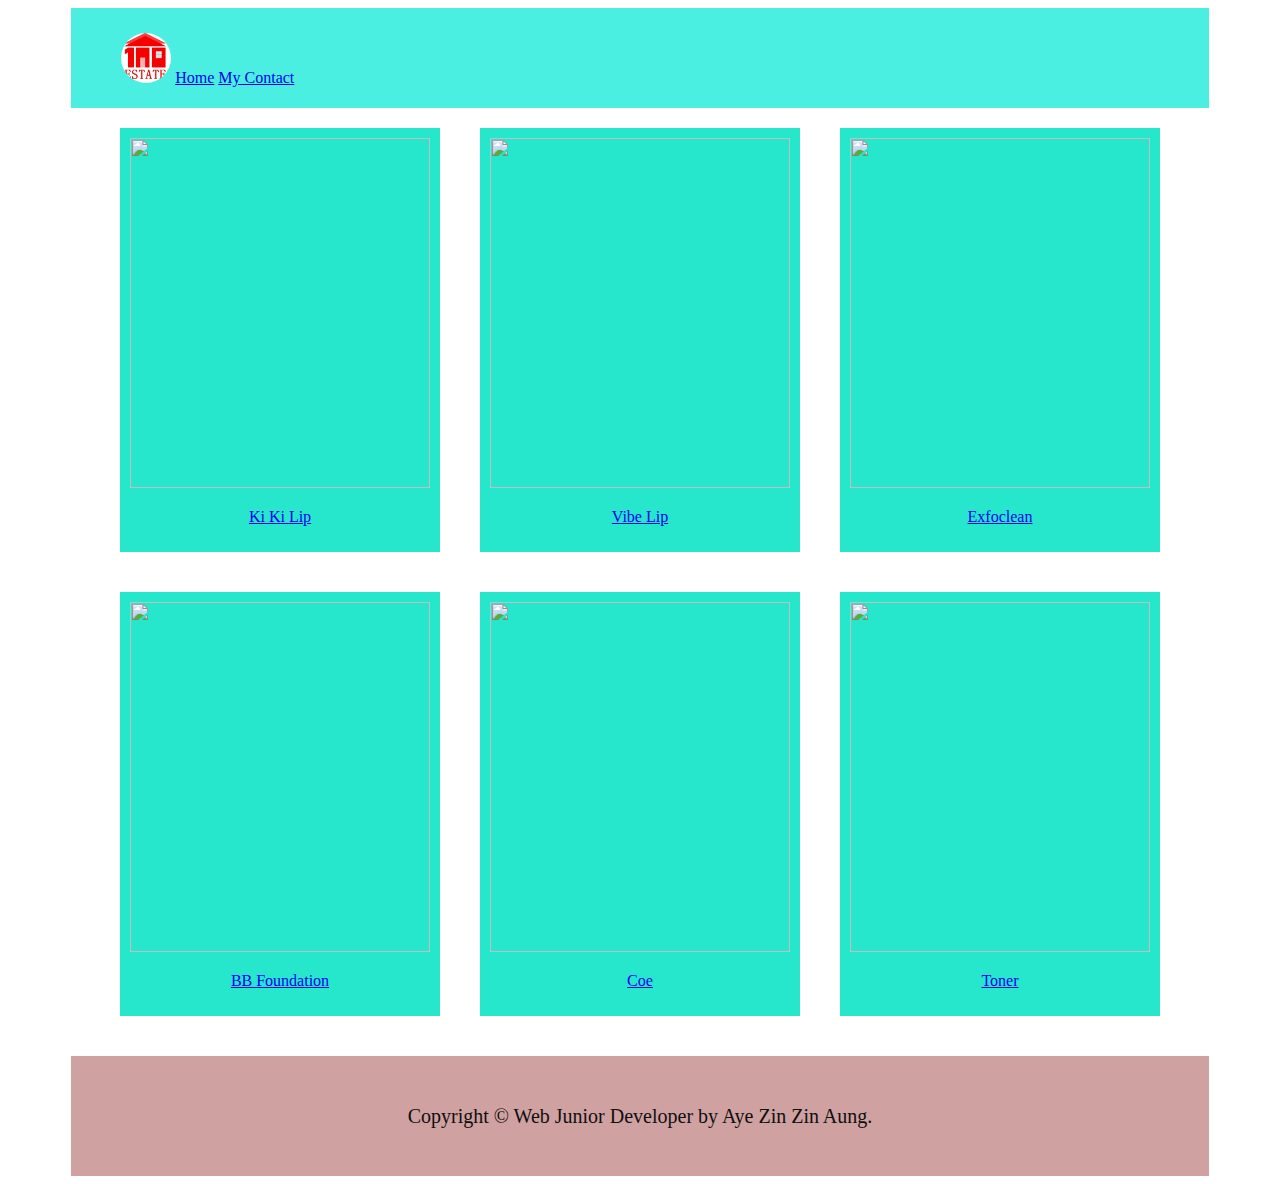
==== index.html @ 32576876 "update" ====
<!DOCTYPE html>
<html lang="en">
<head>
    <title>Handmade & Ki</title>
    <link rel="stylesheet" href="Css/style.css">
</head>
<body>
    <div class="container">
        <!-- Header -->
        <div class="header">
            <img src="img/logo.jpg" class="logo">
            <a href="index.html">Home</a>
            <a href="index2.html">My Contact</a>
        </div>

        <!-- Body -->
        <div class="card-parent">
            <div class="card">
                <img src="https://bit.ly/3FjBPY5" width="300px" height="350px">
                
                <p class="card-info">
                    <a href="ki.html" >Ki Ki Lip</a>
                </p>
            </div>
            <div class="card">
                <img src="https://bit.ly/3ORUldr" width="300px" height="350px">
                
                <p class="card-info">
                    <a href="vibe.html">Vibe Lip</a>
                </p>
            </div>
            <div class="card">
                <img src="https://bit.ly/3Up3Odp" width="300px" height="350px">
                
                <p class="card-info">
                    <a href="exfoclean.html">Exfoclean</a>
                </p>
            </div>
            <div class="card">
                <img src="https://bit.ly/3XUlWi7" width="300px" height="350px">
                
                <p class="card-info">
                    <a href="bb.html">BB Foundation</a>
                </p>
            </div>
            <div class="card">
                <img src="https://bit.ly/3EUBJor" width="300px" height="350px">
                
                <p class="card-info">
                    <a href="coe.html">Coe</a>
                </p>
            </div>

            <div class="card">
                <img src="https://bit.ly/3gQI4JC" width="300px" height="350px">
                
                <p class="card-info">
                    <a href="toner.html">Toner</a>
                </p>
            </div>
        </div>

        <!-- Footer -->
        <div class="footer">
            <div class="container">
                <p>Copyright &copy; Web Junior Developer by Aye Zin Zin Aung.</p>
            </div>
        </div>
    </div>
</body>
</html>
---- Css/style.css ----
/* =========== Header ====================*/
.header {
    background-color: rgba(29, 235, 217, 0.8);
    justify-content: flex-end;
    height: 100px;
}

.logo {
    margin-left: 50px;
    margin-top: 25px;
    width: 50px;
    height: 50px;
    border-radius: 50px;
    -webkit-border-radius: 50px;
    -moz-border-radius: 50px;
    -ms-border-radius: 50px;
    -o-border-radius: 50px;
}

/* =================Body================= */
.container{
    width: 90%;
    margin: 0 auto;
  }
  .card-parent {
    width: 100%;
    display: flex;
    flex-wrap: wrap;
    justify-content: center;
 }

 .card{
    margin: 20px;
    border-radius: 1px solid black;
    padding: 10px;
    background: rgb(38, 230, 204);
    -webkit-border-radius: 1px solid black;
    -moz-border-radius: 1px solid black;
    -ms-border-radius: 1px solid black;
    -o-border-radius: 1px solid black;
}

.card > .card-info{
    text-align: center;
}

.table-container{
    display: flex;
    justify-content: center;
 }

 .profile-body{
    text-align: center;
    margin-bottom: 40px;
    margin-top: 5px;
 }

 .profile-body a{
   font-size: 50px;
   border: 5px;
   color: #fff;
   background-color: #070707;
   border-radius: 30px;
   -webkit-border-radius: 30px;
   -moz-border-radius: 30px;
   -ms-border-radius: 30px;
   -o-border-radius: 30px;
}

.profile-a{
    text-align: center;
 }

 .profile-a img{
    width: 200px;
    height: 200px;
    border: 5px solid rgb(7, 7, 7);
    border-radius: 30px;
    -webkit-border-radius: 30px;
    -moz-border-radius: 30px;
    -ms-border-radius: 30px;
    -o-border-radius: 30px;
 }

 /* ================Ki Ki ============ */
 .ki {
    text-align: center;
    border: 2px solid rgb(7, 7, 7); 
    border-radius: 30px;
    -webkit-border-radius: 30px;
    -moz-border-radius: 30px;
    -ms-border-radius: 30px;
    -o-border-radius: 30px;
}

.kiki {
    text-align: center;
    font-size: 25px;
    color: rgb(230, 11, 30);
    
}

 .ki_a {
    margin-top: 5px;
    text-align: left;
    border: 5px solid rgb(12, 0, 0); 
    border-radius: 30px;
    -webkit-border-radius: 30px;
    -moz-border-radius: 30px;
    -ms-border-radius: 30px;
    -o-border-radius: 30px;
}

.ki_b {
    text-align: center;
}

.ki_c{
    font-size: 20px;
    color: rgb(77, 11, 230);
}

 /* ========================Fooder========================*/
   .footer{
    background:#cfa1a1;
    height: 120px;
    line-height: 120px;
    text-align: center;
    font-size: 20px;
    color: rgb(15, 15, 15);
 }
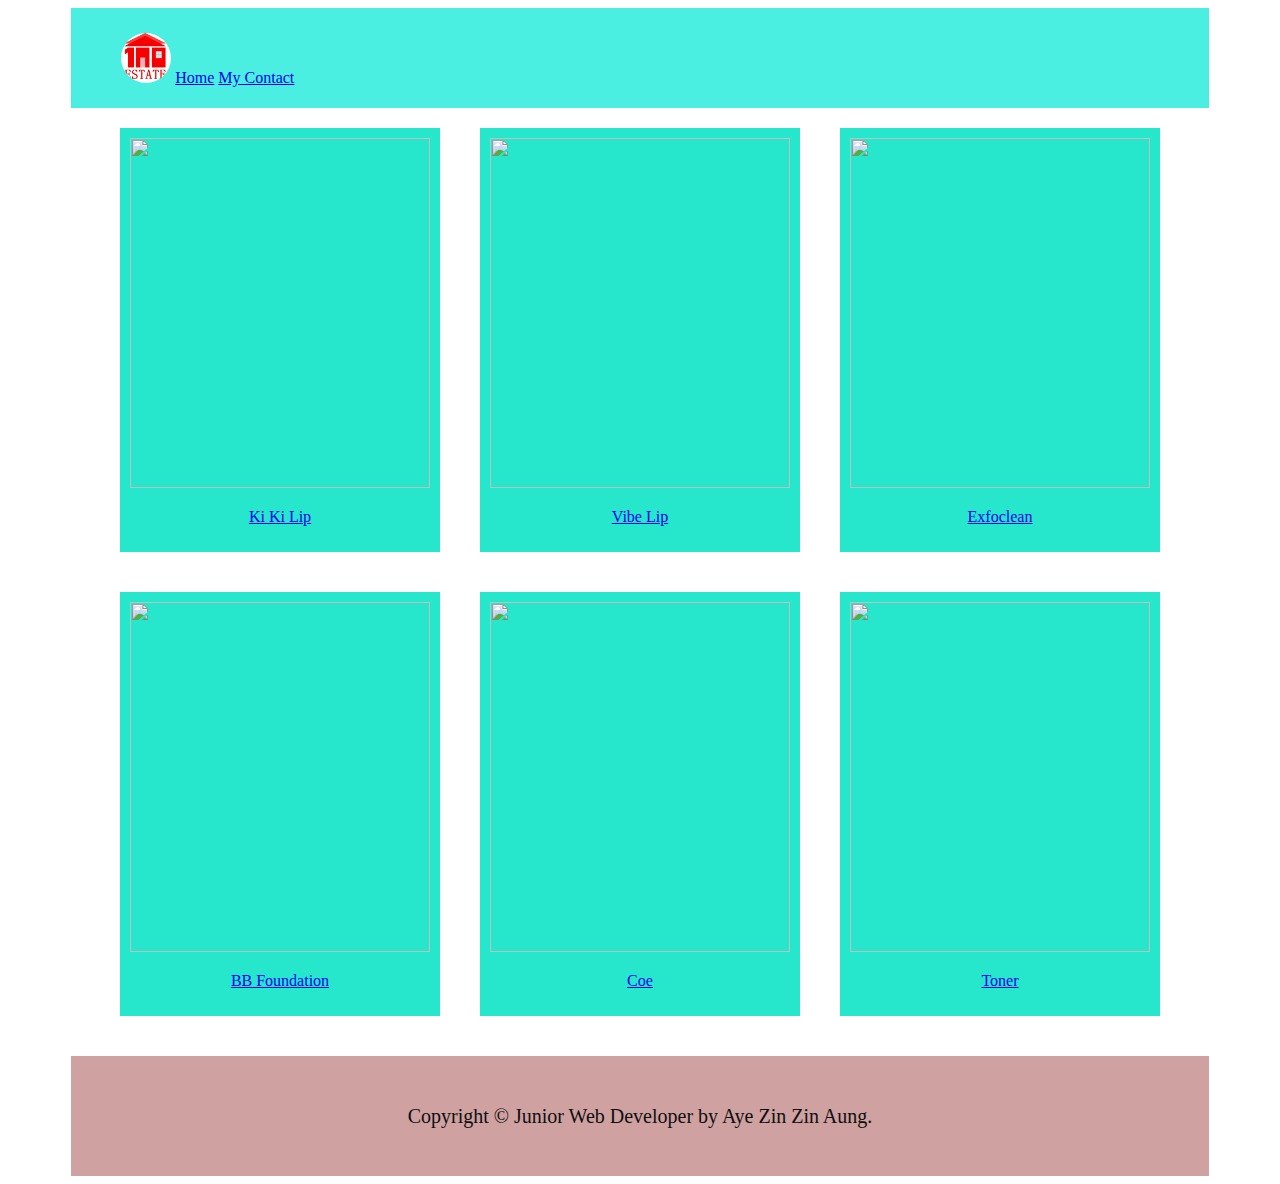
==== commit 0b631edb: "update" ====
--- a/index.html
+++ b/index.html
@@ -63,7 +63,7 @@
         <!-- Footer -->
         <div class="footer">
             <div class="container">
-                <p>Copyright &copy; Web Junior Developer by Aye Zin Zin Aung.</p>
+                <p>Copyright &copy; Junior Web Developer by Aye Zin Zin Aung.</p>
             </div>
         </div>
     </div>
--- a/Css/style.css
+++ b/Css/style.css
@@ -3,6 +3,10 @@
     background-color: rgba(29, 235, 217, 0.8);
     justify-content: flex-end;
     height: 100px;
+}
+
+.header_a {
+ display: inline-block;
 }
 
 .logo {
@@ -52,12 +56,13 @@
  .profile-body{
     text-align: center;
     margin-bottom: 40px;
-    margin-top: 5px;
+    margin-top: 30px;
  }
 
  .profile-body a{
    font-size: 50px;
    border: 5px;
+   padding: 10px;
    color: #fff;
    background-color: #070707;
    border-radius: 30px;
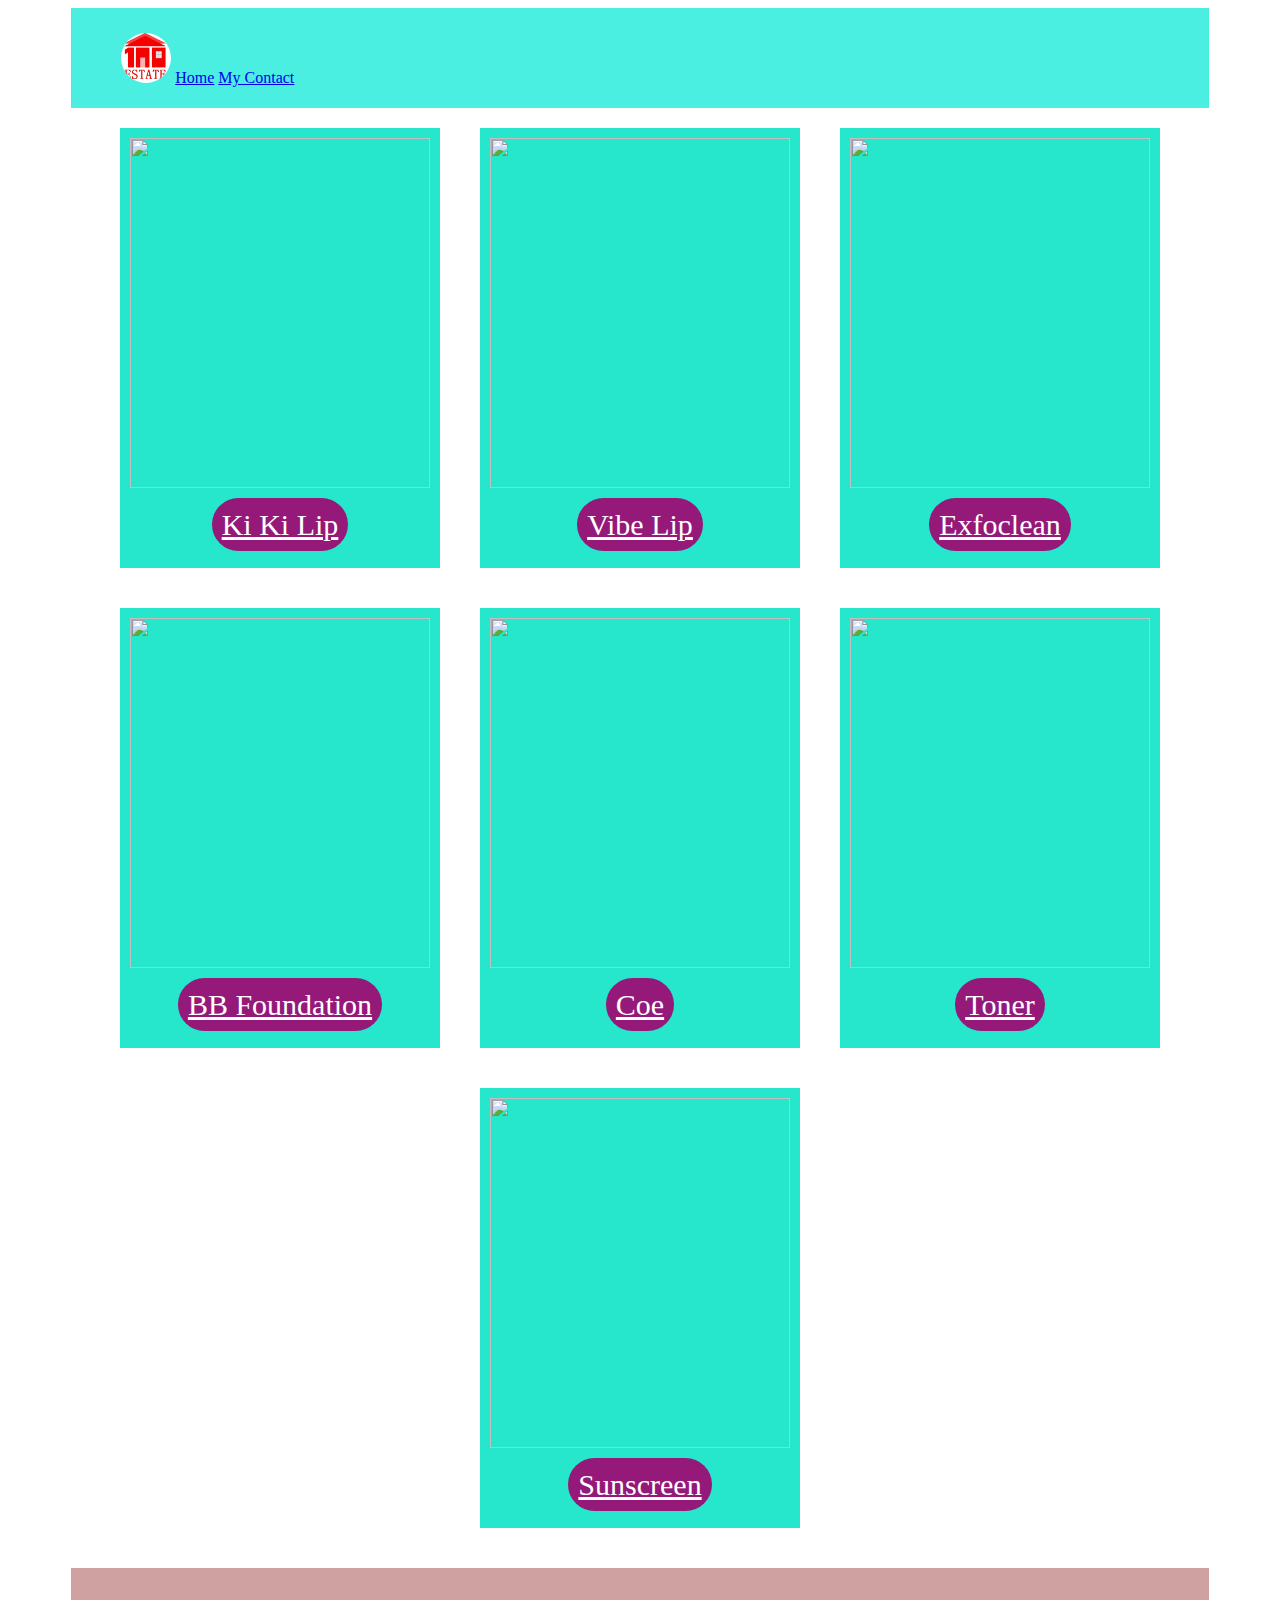
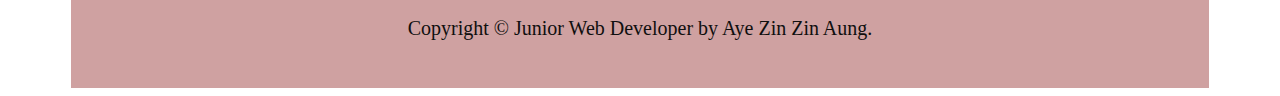
==== commit db952451: "index update" ====
--- a/index.html
+++ b/index.html
@@ -19,35 +19,45 @@
                 <img src="https://bit.ly/3FjBPY5" width="300px" height="350px">
                 
                 <p class="card-info">
-                    <a href="ki.html" >Ki Ki Lip</a>
+                    <div class="link">
+                        <a href="ki.html" >Ki Ki Lip</a>
+                    </div>
                 </p>
             </div>
             <div class="card">
                 <img src="https://bit.ly/3ORUldr" width="300px" height="350px">
                 
                 <p class="card-info">
-                    <a href="vibe.html">Vibe Lip</a>
+                    <div class="link">
+                        <a href="vibe.html">Vibe Lip</a>
+                    </div>
                 </p>
             </div>
             <div class="card">
                 <img src="https://bit.ly/3Up3Odp" width="300px" height="350px">
                 
                 <p class="card-info">
-                    <a href="exfoclean.html">Exfoclean</a>
+                    <div class="link">
+                        <a href="exfoclean.html">Exfoclean</a>
+                    </div>
                 </p>
             </div>
             <div class="card">
                 <img src="https://bit.ly/3XUlWi7" width="300px" height="350px">
                 
                 <p class="card-info">
-                    <a href="bb.html">BB Foundation</a>
+                    <div class="link">
+                        <a href="bb.html">BB Foundation</a>
+                    </div>
                 </p>
             </div>
             <div class="card">
                 <img src="https://bit.ly/3EUBJor" width="300px" height="350px">
                 
                 <p class="card-info">
-                    <a href="coe.html">Coe</a>
+                    <div class="link">
+                        <a href="coe.html">Coe</a>
+                    </div>
                 </p>
             </div>
 
@@ -55,7 +65,19 @@
                 <img src="https://bit.ly/3gQI4JC" width="300px" height="350px">
                 
                 <p class="card-info">
-                    <a href="toner.html">Toner</a>
+                    <div class="link">
+                        <a href="toner.html">Toner</a>
+                    </div>
+                </p>
+            </div>
+
+            <div class="card">
+                <img src="https://bit.ly/3Pbx866" width="300px" height="350px">
+                
+                <p class="card-info">
+                    <div class="link">
+                        <a href="sunscreen.html">Sunscreen</a>
+                    </div>
                 </p>
             </div>
         </div>
--- a/Css/style.css
+++ b/Css/style.css
@@ -31,7 +31,7 @@
     display: flex;
     flex-wrap: wrap;
     justify-content: center;
- }
+}
 
  .card{
     margin: 20px;
@@ -43,6 +43,23 @@
     -ms-border-radius: 1px solid black;
     -o-border-radius: 1px solid black;
 }
+
+.link{
+    text-align: center;
+}
+
+.link a{
+    font-size: 30px;
+    border: 5px;
+    padding: 10px;
+    color: #fff;
+    background-color: #941979;
+    border-radius: 30px;
+    -webkit-border-radius: 30px;
+    -moz-border-radius: 30px;
+    -ms-border-radius: 30px;
+    -o-border-radius: 30px;
+ }
 
 .card > .card-info{
     text-align: center;
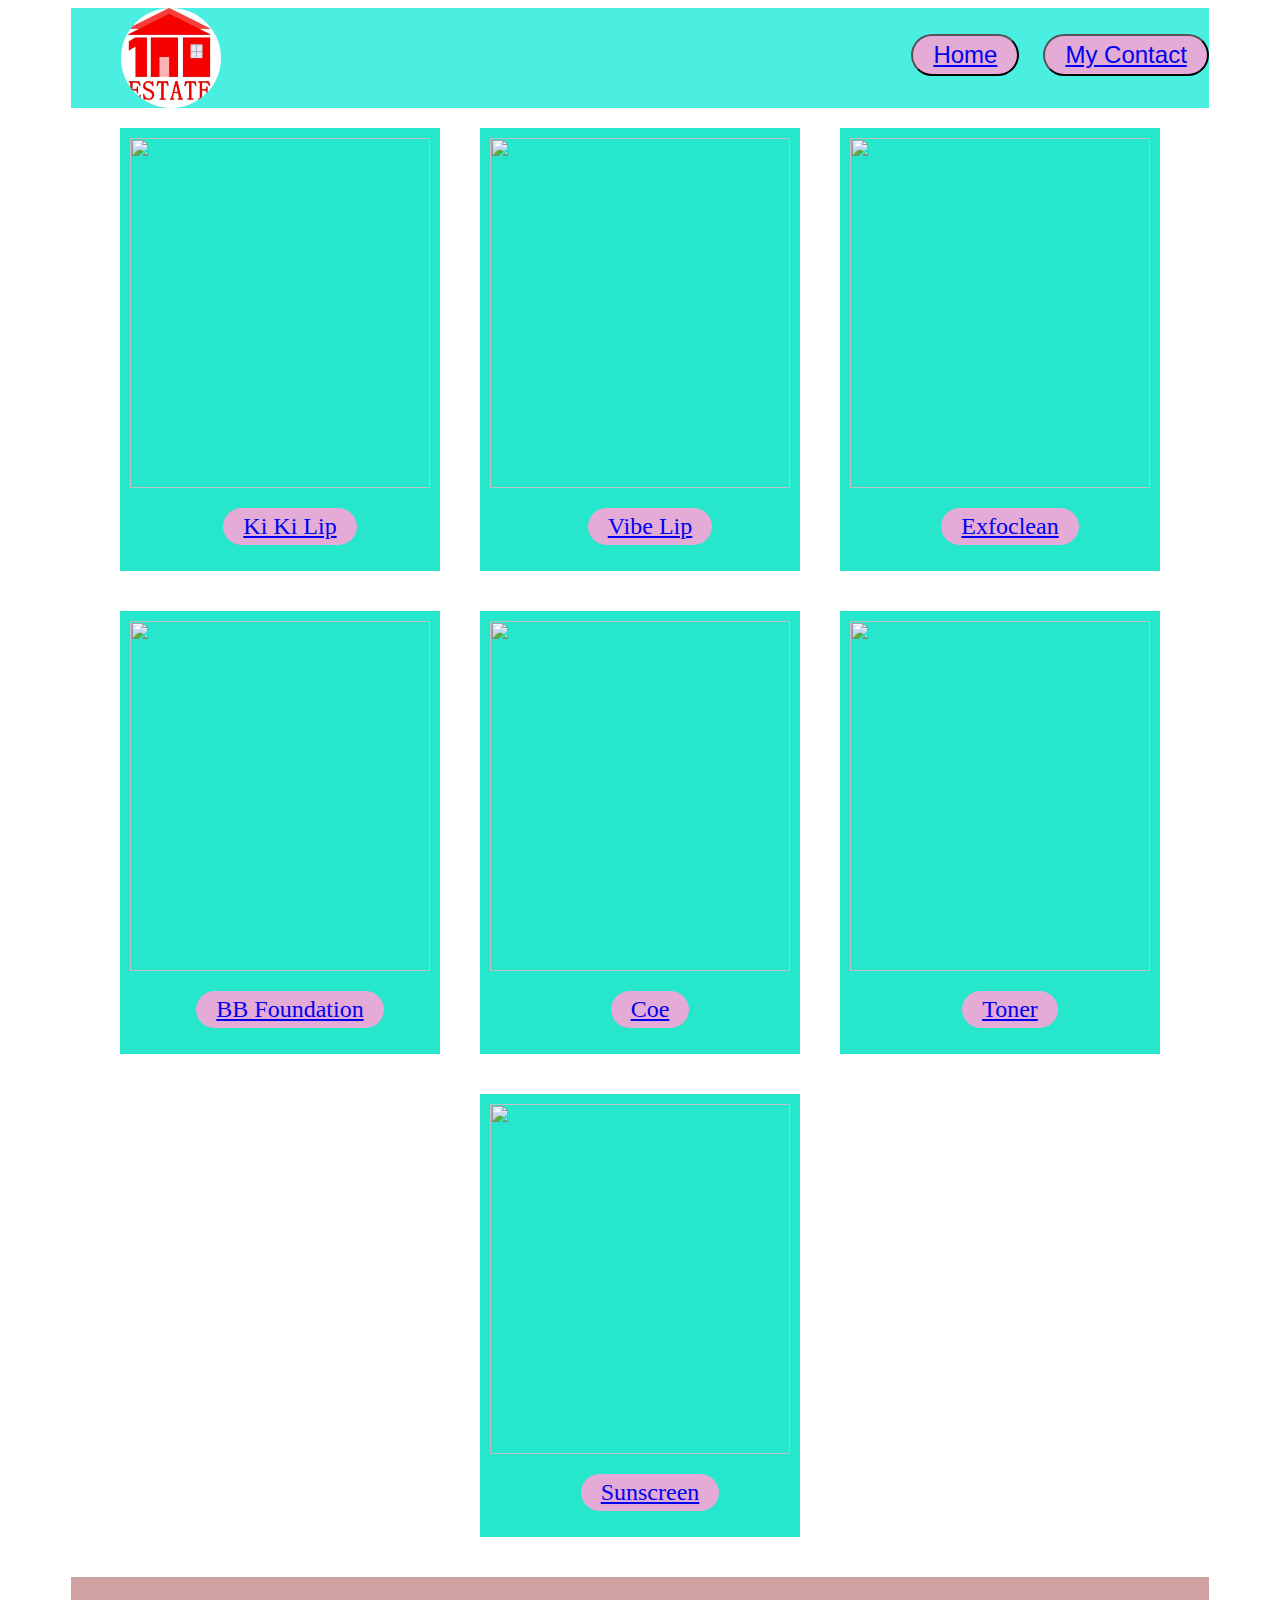
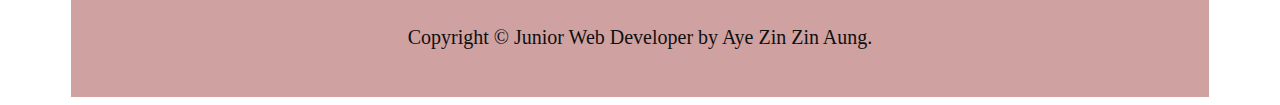
==== commit 74e8d22c: "style header update" ====
--- a/index.html
+++ b/index.html
@@ -9,8 +9,11 @@
         <!-- Header -->
         <div class="header">
             <img src="img/logo.jpg" class="logo">
-            <a href="index.html">Home</a>
-            <a href="index2.html">My Contact</a>
+
+            <ul class="nav">
+				<button><a href="index.html">Home</a></button>
+				<button><a href="index2.html">My Contact</a></button>
+       	    </ul>
         </div>
 
         <!-- Body -->
--- a/Css/style.css
+++ b/Css/style.css
@@ -1,19 +1,31 @@
 /* =========== Header ====================*/
 .header {
     background-color: rgba(29, 235, 217, 0.8);
-    justify-content: flex-end;
     height: 100px;
 }
 
-.header_a {
- display: inline-block;
+.header .nav{
+    float: right;
+}
+.header .nav button{
+   margin-top: 10px;
+   font-size: x-large;
+   padding: 5px 20px 5px 20px;
+   list-style-type: none;
+   background-color: #e4abd7;
+   display: inline-block;
+   margin-left:20px;
+   border-radius: 30px;
+   -webkit-border-radius: 30px;
+   -moz-border-radius: 30px;
+   -ms-border-radius: 30px;
+   -o-border-radius: 30px;
 }
 
 .logo {
     margin-left: 50px;
-    margin-top: 25px;
-    width: 50px;
-    height: 50px;
+    width: 100px;
+    height: 100px;
     border-radius: 50px;
     -webkit-border-radius: 50px;
     -moz-border-radius: 50px;
@@ -49,16 +61,17 @@
 }
 
 .link a{
-    font-size: 30px;
-    border: 5px;
-    padding: 10px;
-    color: #fff;
-    background-color: #941979;
-    border-radius: 30px;
-    -webkit-border-radius: 30px;
-    -moz-border-radius: 30px;
-    -ms-border-radius: 30px;
-    -o-border-radius: 30px;
+   font-size: x-large;
+   padding: 5px 20px 5px 20px;
+   list-style-type: none;
+   background-color: #e4abd7;
+   display: inline-block;
+   margin-left:20px;
+   border-radius: 30px;
+   -webkit-border-radius: 30px;
+   -moz-border-radius: 30px;
+   -ms-border-radius: 30px;
+   -o-border-radius: 30px;
  }
 
 .card > .card-info{
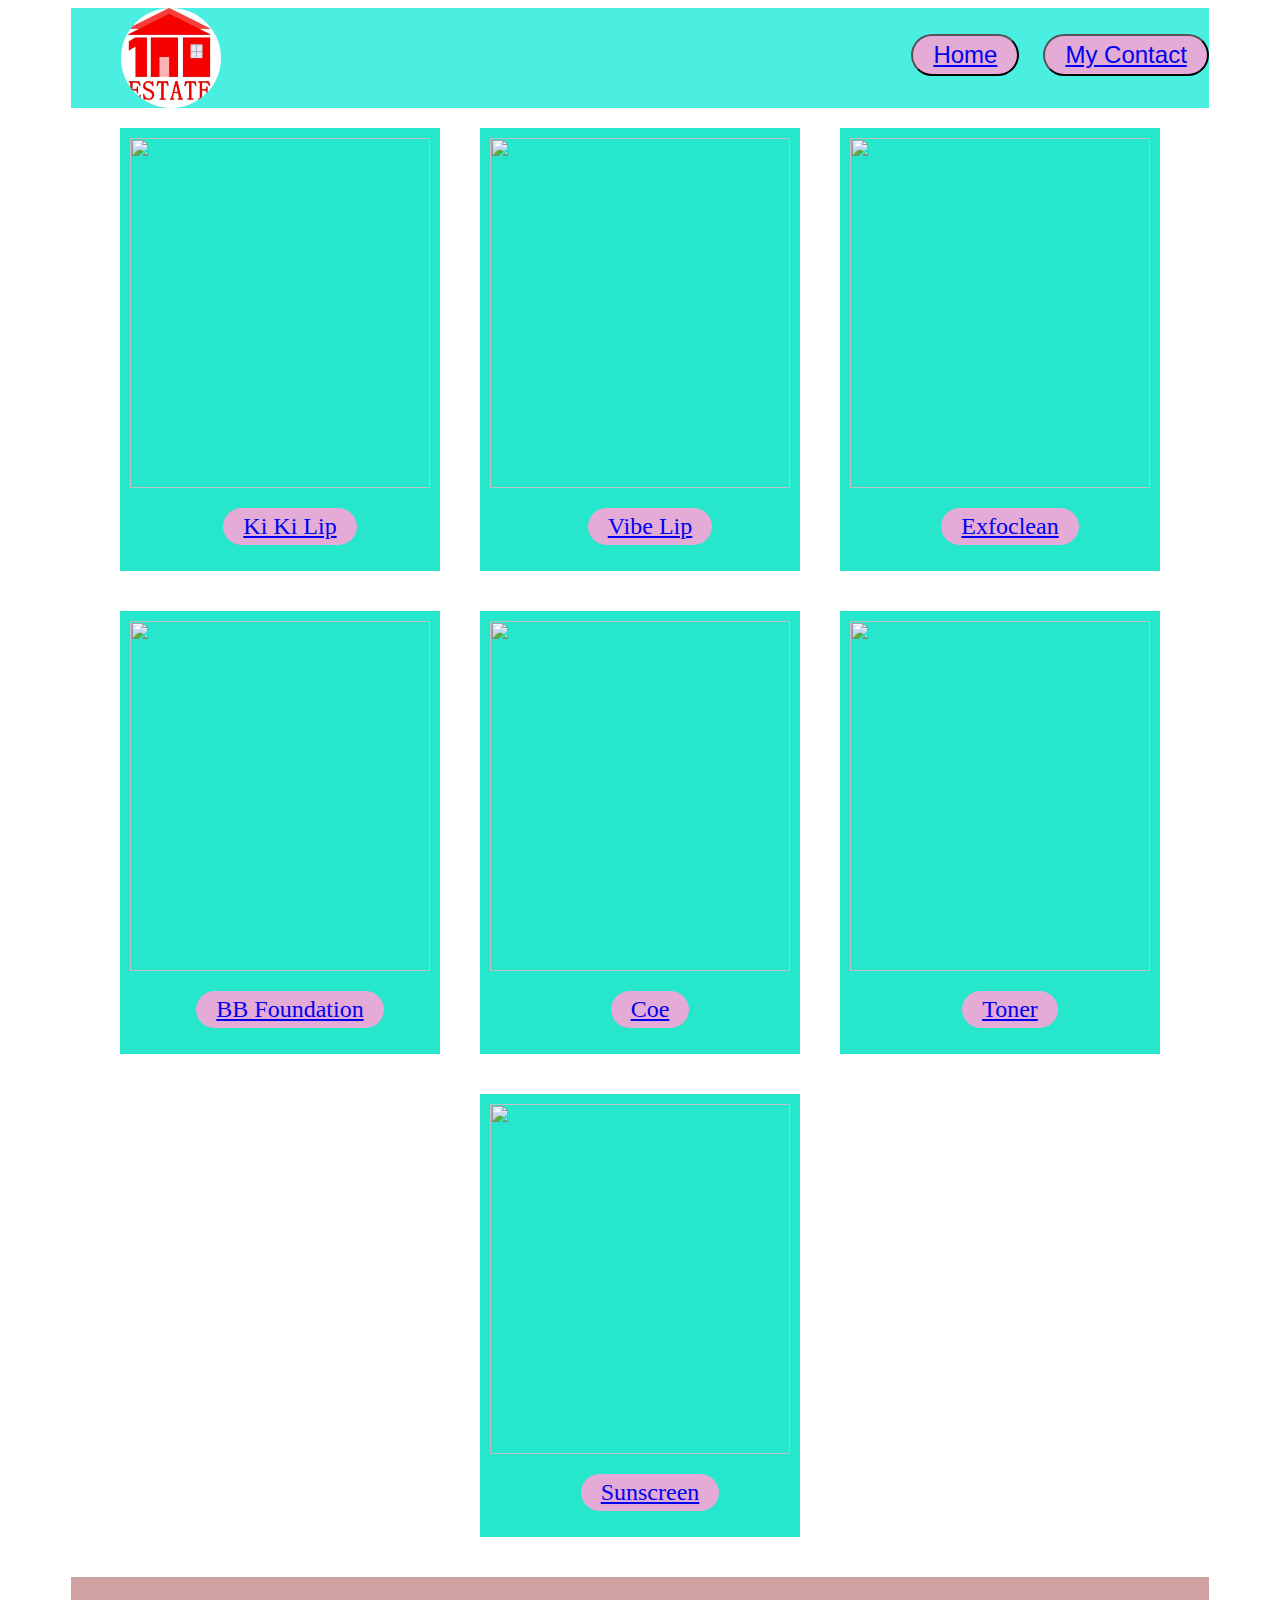
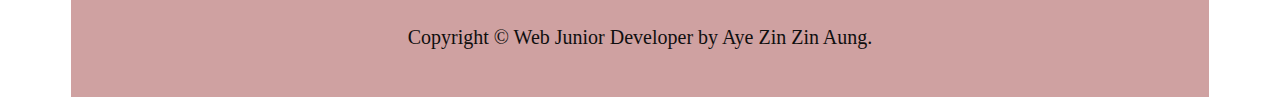
==== commit 07ef4e81: "update" ====
--- a/index.html
+++ b/index.html
@@ -88,7 +88,7 @@
         <!-- Footer -->
         <div class="footer">
             <div class="container">
-                <p>Copyright &copy; Junior Web Developer by Aye Zin Zin Aung.</p>
+                <p>Copyright &copy; Web Junior Developer by Aye Zin Zin Aung.</p>
             </div>
         </div>
     </div>
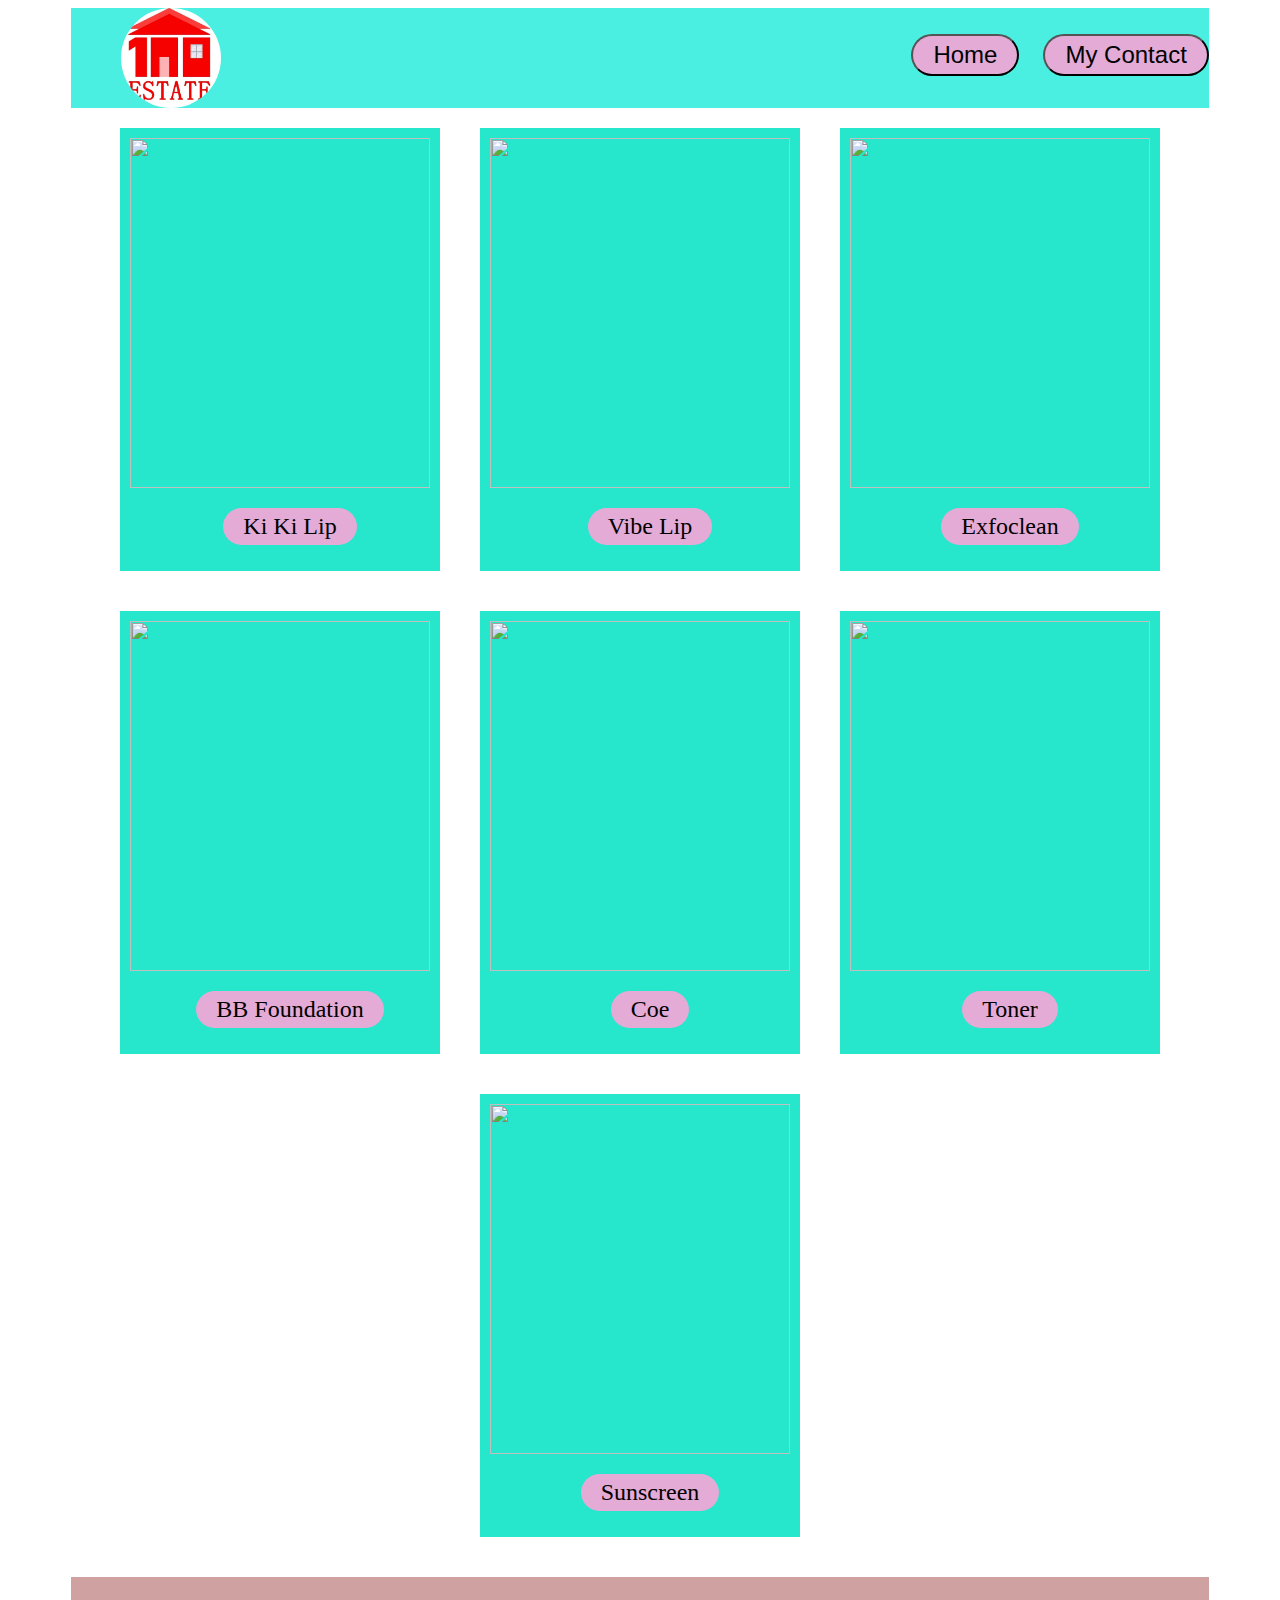
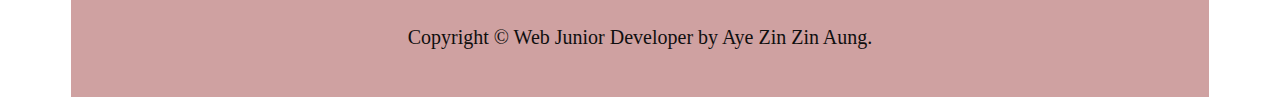
==== commit f665b40f: "website update" ====
--- a/index.html
+++ b/index.html
@@ -11,8 +11,8 @@
             <img src="img/logo.jpg" class="logo">
 
             <ul class="nav">
-				<button><a href="index.html">Home</a></button>
-				<button><a href="index2.html">My Contact</a></button>
+				<button><a href="index.html" class="menuIten">Home</a></button>
+				<button><a href="index2.html" class="menuIten">My Contact</a></button>
        	    </ul>
         </div>
 
@@ -23,7 +23,7 @@
                 
                 <p class="card-info">
                     <div class="link">
-                        <a href="ki.html" >Ki Ki Lip</a>
+                        <a href="ki.html" class="menuIten">Ki Ki Lip</a>
                     </div>
                 </p>
             </div>
@@ -32,7 +32,7 @@
                 
                 <p class="card-info">
                     <div class="link">
-                        <a href="vibe.html">Vibe Lip</a>
+                        <a href="vibe.html" class="menuIten">Vibe Lip</a>
                     </div>
                 </p>
             </div>
@@ -41,7 +41,7 @@
                 
                 <p class="card-info">
                     <div class="link">
-                        <a href="exfoclean.html">Exfoclean</a>
+                        <a href="exfoclean.html" class="menuIten">Exfoclean</a>
                     </div>
                 </p>
             </div>
@@ -50,7 +50,7 @@
                 
                 <p class="card-info">
                     <div class="link">
-                        <a href="bb.html">BB Foundation</a>
+                        <a href="bb.html" class="menuIten">BB Foundation</a>
                     </div>
                 </p>
             </div>
@@ -59,7 +59,7 @@
                 
                 <p class="card-info">
                     <div class="link">
-                        <a href="coe.html">Coe</a>
+                        <a href="coe.html" class="menuIten">Coe</a>
                     </div>
                 </p>
             </div>
@@ -69,17 +69,17 @@
                 
                 <p class="card-info">
                     <div class="link">
-                        <a href="toner.html">Toner</a>
+                        <a href="toner.html" class="menuIten">Toner</a>
                     </div>
                 </p>
             </div>
 
             <div class="card">
-                <img src="https://bit.ly/3Pbx866" width="300px" height="350px">
+                <img src="https://bit.ly/3FhdEIR" width="300px" height="350px">
                 
                 <p class="card-info">
                     <div class="link">
-                        <a href="sunscreen.html">Sunscreen</a>
+                        <a href="sunscreen.html" class="menuIten">Sunscreen</a>
                     </div>
                 </p>
             </div>
--- a/Css/style.css
+++ b/Css/style.css
@@ -16,6 +16,16 @@
    display: inline-block;
    margin-left:20px;
    border-radius: 30px;
+   -webkit-border-radius: 30px;
+   -moz-border-radius: 30px;
+   -ms-border-radius: 30px;
+   -o-border-radius: 30px;
+}
+
+.menuIten{
+    text-decoration: none;
+    color: inherit;
+    border-radius: 30px;
    -webkit-border-radius: 30px;
    -moz-border-radius: 30px;
    -ms-border-radius: 30px;
@@ -67,11 +77,6 @@
    background-color: #e4abd7;
    display: inline-block;
    margin-left:20px;
-   border-radius: 30px;
-   -webkit-border-radius: 30px;
-   -moz-border-radius: 30px;
-   -ms-border-radius: 30px;
-   -o-border-radius: 30px;
  }
 
 .card > .card-info{
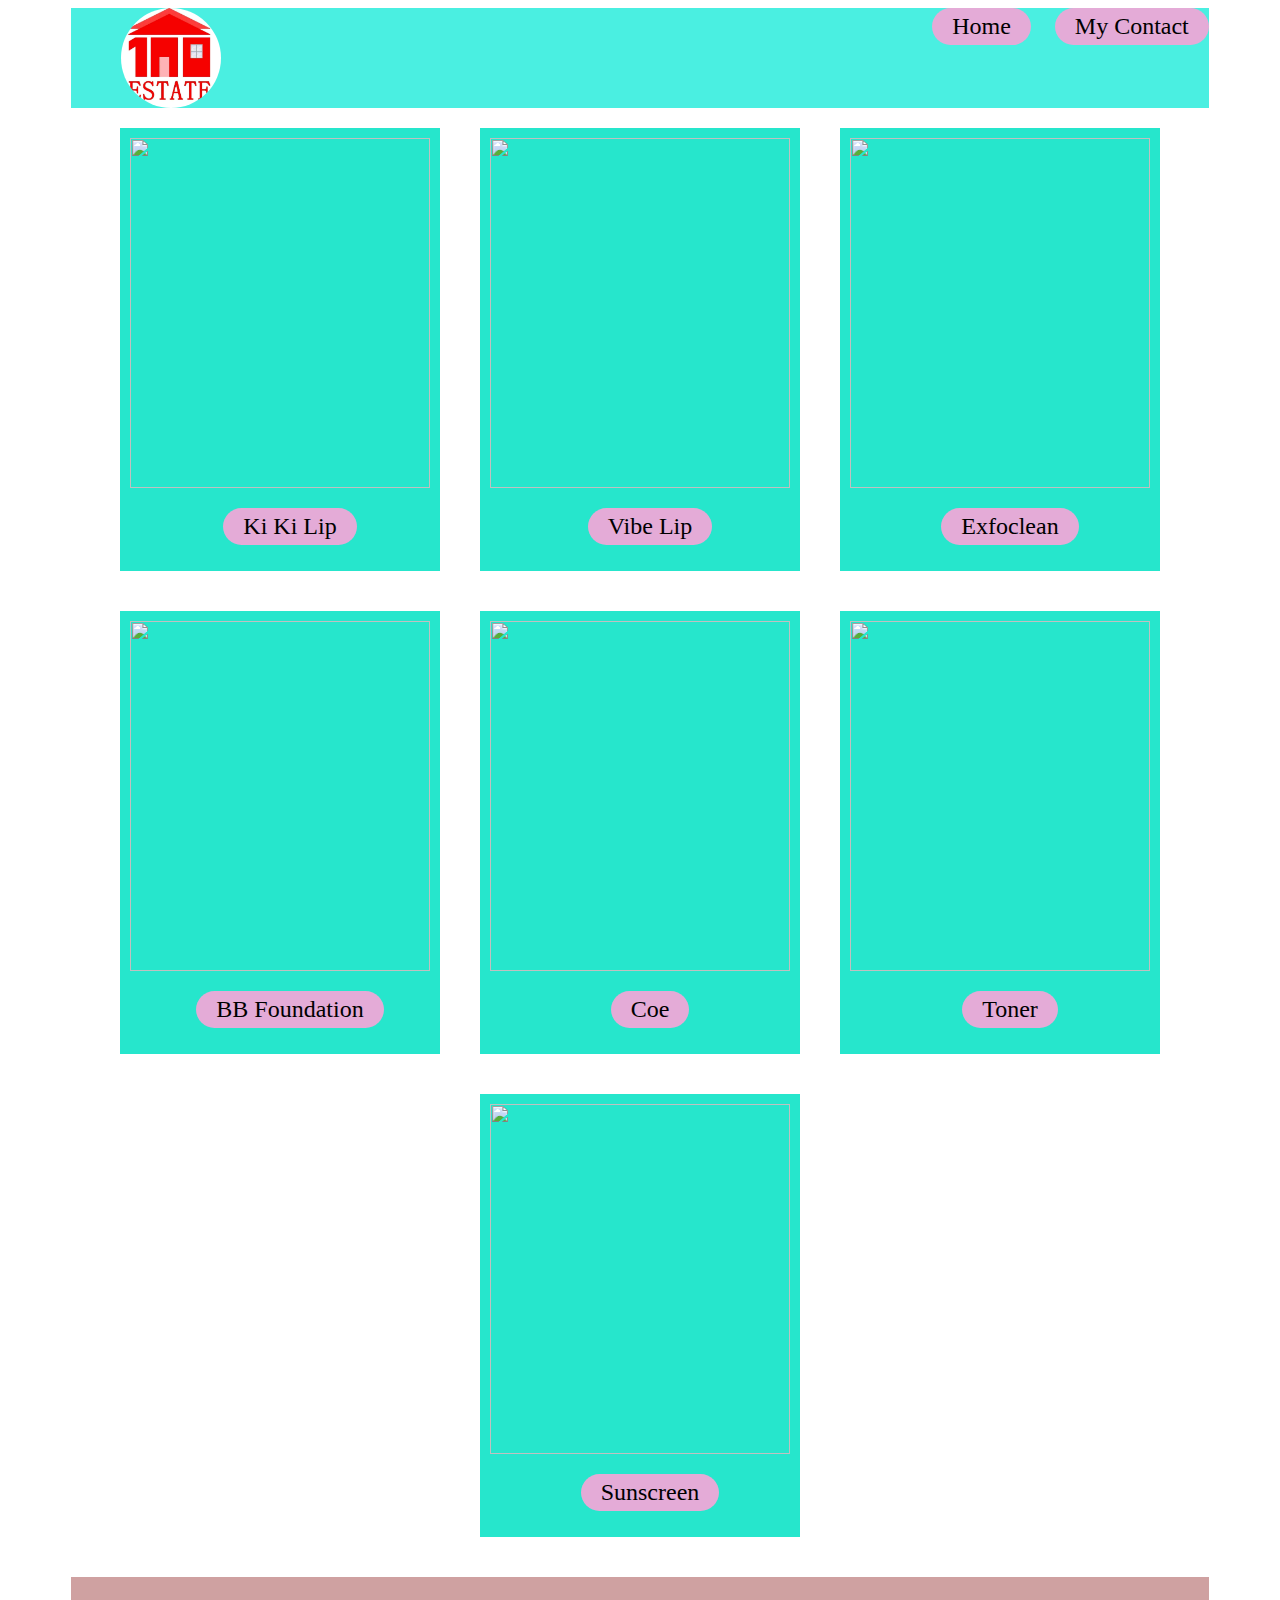
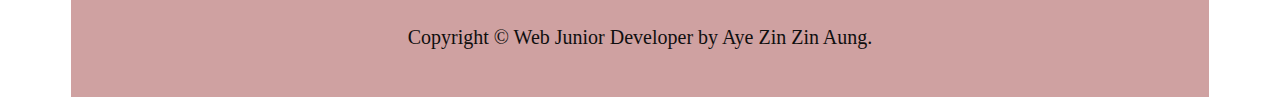
==== commit 0d5faf18: "update" ====
--- a/index.html
+++ b/index.html
@@ -9,11 +9,10 @@
         <!-- Header -->
         <div class="header">
             <img src="img/logo.jpg" class="logo">
-
-            <ul class="nav">
-				<button><a href="index.html" class="menuIten">Home</a></button>
-				<button><a href="index2.html" class="menuIten">My Contact</a></button>
-       	    </ul>
+            <div class="nav">
+                <a href="index.html" class="menuIten">Home</a>
+                <a href="index2.html" class="menuIten">My Contact</a>
+            </div>
         </div>
 
         <!-- Body -->
--- a/Css/style.css
+++ b/Css/style.css
@@ -4,22 +4,17 @@
     height: 100px;
 }
 
-.header .nav{
+.nav{
     float: right;
 }
-.header .nav button{
-   margin-top: 10px;
-   font-size: x-large;
-   padding: 5px 20px 5px 20px;
-   list-style-type: none;
-   background-color: #e4abd7;
-   display: inline-block;
-   margin-left:20px;
-   border-radius: 30px;
-   -webkit-border-radius: 30px;
-   -moz-border-radius: 30px;
-   -ms-border-radius: 30px;
-   -o-border-radius: 30px;
+
+.nav a{
+    font-size: x-large;
+    padding: 5px 20px 5px 20px;
+    list-style-type: none;
+    background-color: #e4abd7;
+    display: inline-block;
+    margin-left:20px;
 }
 
 .menuIten{
@@ -30,6 +25,10 @@
    -moz-border-radius: 30px;
    -ms-border-radius: 30px;
    -o-border-radius: 30px;
+}
+
+.menuIten:hover{
+    background-color: lightgreen;
 }
 
 .logo {
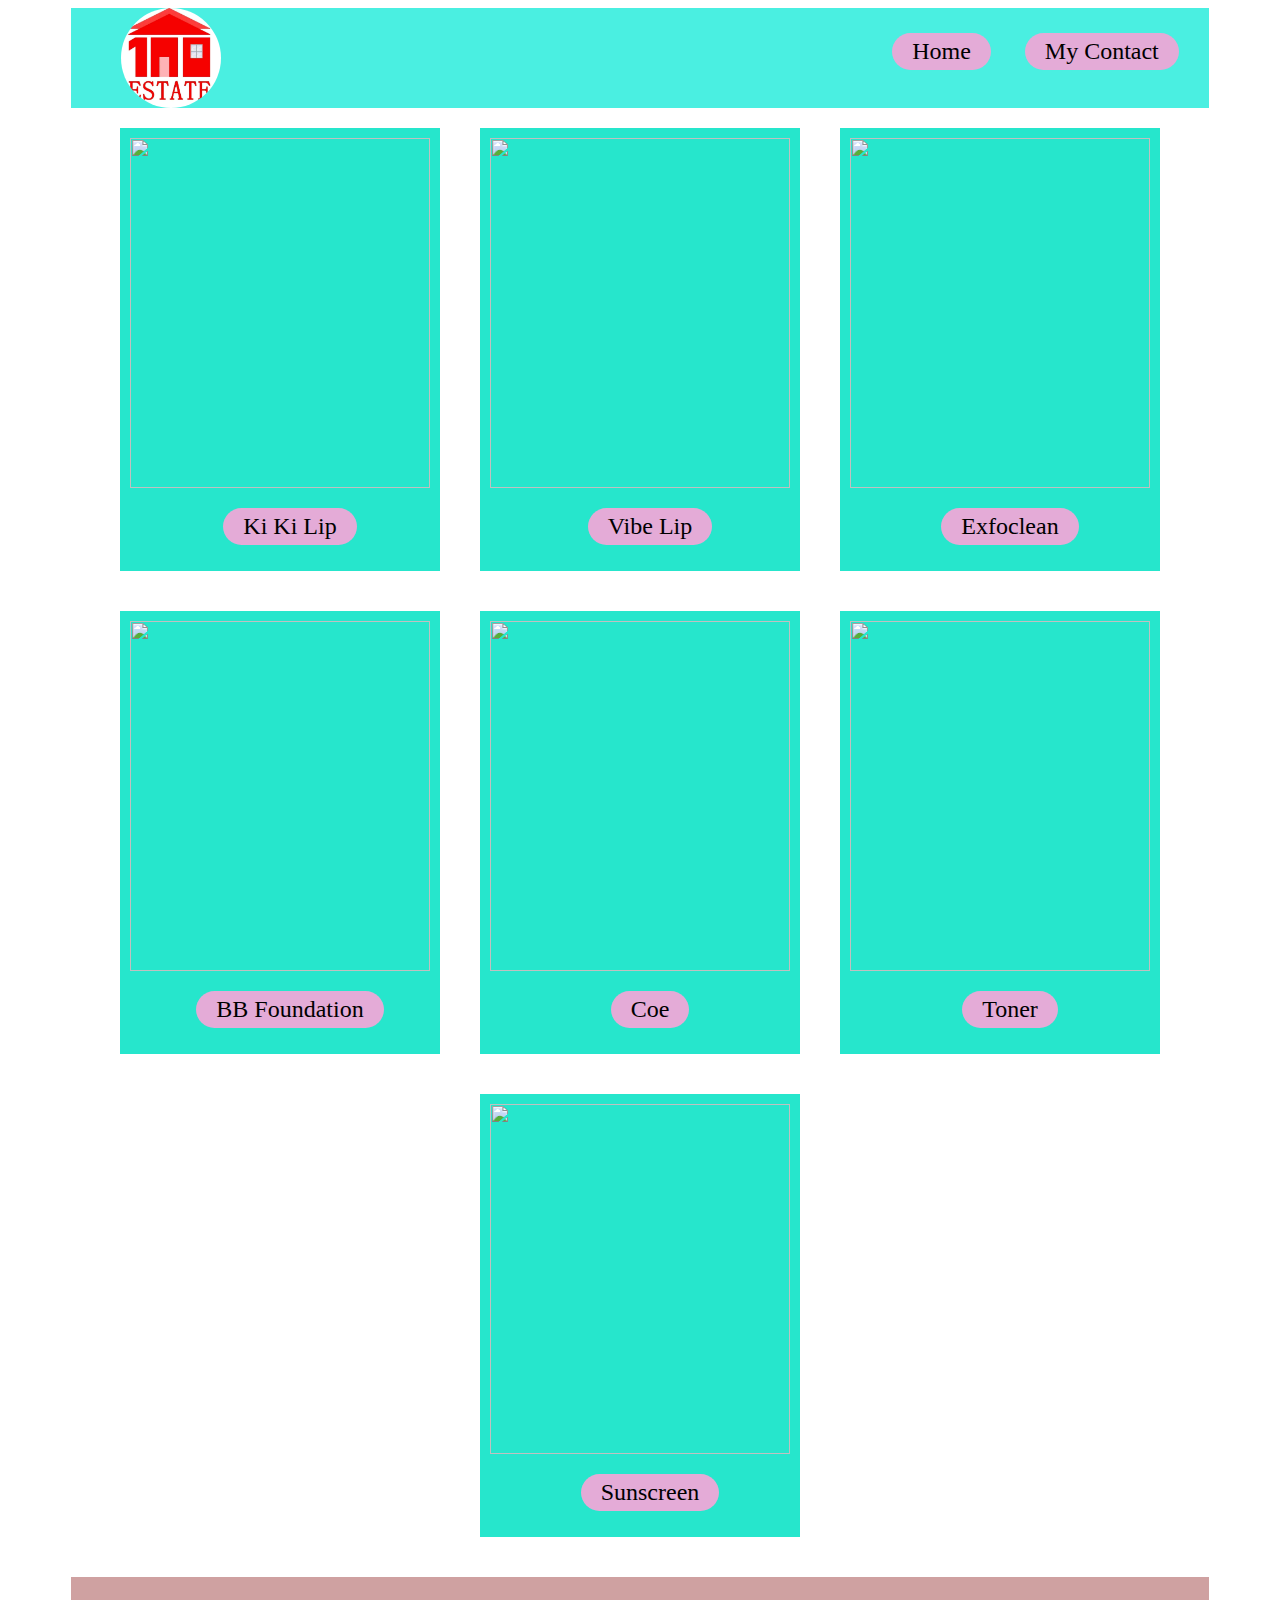
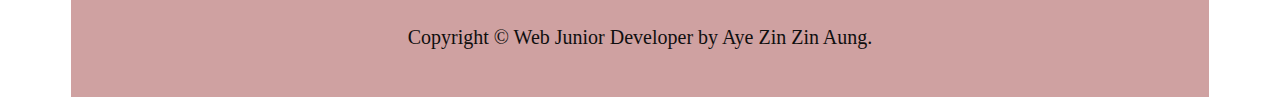
==== commit dabbc412: "update" ====
--- a/index.html
+++ b/index.html
@@ -12,6 +12,7 @@
             <div class="nav">
                 <a href="index.html" class="menuIten">Home</a>
                 <a href="index2.html" class="menuIten">My Contact</a>
+                
             </div>
         </div>
 
--- a/Css/style.css
+++ b/Css/style.css
@@ -6,6 +6,7 @@
 
 .nav{
     float: right;
+
 }
 
 .nav a{
@@ -14,7 +15,8 @@
     list-style-type: none;
     background-color: #e4abd7;
     display: inline-block;
-    margin-left:20px;
+    margin-top: 25px;
+    margin-right: 30px;
 }
 
 .menuIten{
@@ -28,7 +30,8 @@
 }
 
 .menuIten:hover{
-    background-color: lightgreen;
+    background-color: rgb(212, 35, 174);
+    border: 4px solid;
 }
 
 .logo {
